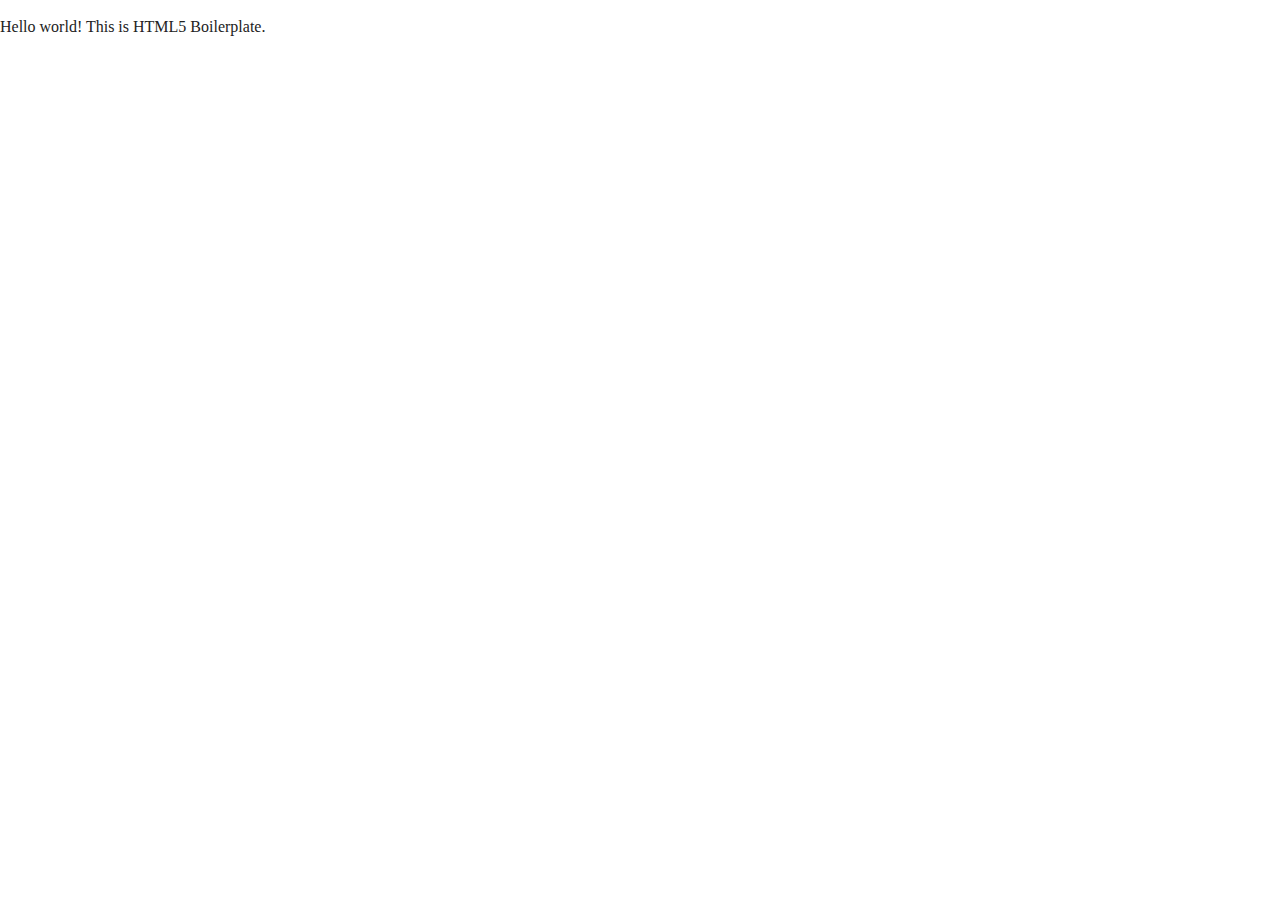
==== about/index.html @ dae49ca3 "added pages" ====
<!doctype html>
<html class="no-js" lang="">

<head>
  <meta charset="utf-8">
  <title></title>
  <meta name="description" content="">
  <meta name="viewport" content="width=device-width, initial-scale=1">

  <link rel="manifest" href="../site.webmanifest">
  <link rel="apple-touch-icon" href="../icon.png">
  <!-- Place favicon.ico in the root directory -->

  <link rel="stylesheet" href="../css/normalize.css">
  <link rel="stylesheet" href="../css/main.css">

  <meta name="theme-color" content="#fafafa">
</head>

<body>
  <!--[if IE]>
    <p class="browserupgrade">You are using an <strong>outdated</strong> browser. Please <a href="https://browsehappy.com/">upgrade your browser</a> to improve your experience and security.</p>
  <![endif]-->

  <!-- Add your site or application content here -->
  <p>Hello world! This is HTML5 Boilerplate.</p>
  <script src="../js/vendor/modernizr-3.7.1.min.js"></script>
  <script src="https://code.jquery.com/jquery-3.4.1.min.js" integrity="sha256-CSXorXvZcTkaix6Yvo6HppcZGetbYMGWSFlBw8HfCJo=" crossorigin="anonymous"></script>
  <script>window.jQuery || document.write('<script src="../js/vendor/jquery-3.4.1.min.js"><\/script>')</script>
  <script src="../js/plugins.js"></script>
  <script src="../js/main.js"></script>

  <!-- Google Analytics: change UA-XXXXX-Y to be your site's ID. -->
  <script>
    window.ga = function () { ga.q.push(arguments) }; ga.q = []; ga.l = +new Date;
    ga('create', 'UA-XXXXX-Y', 'auto'); ga('set','transport','beacon'); ga('send', 'pageview')
  </script>
  <script src="https://www.google-analytics.com/analytics.js" async></script>
</body>

</html>
---- css/main.css ----
/*! HTML5 Boilerplate v7.2.0 | MIT License | https://html5boilerplate.com/ */

/* main.css 2.0.0 | MIT License | https://github.com/h5bp/main.css#readme */
/*
 * What follows is the result of much research on cross-browser styling.
 * Credit left inline and big thanks to Nicolas Gallagher, Jonathan Neal,
 * Kroc Camen, and the H5BP dev community and team.
 */

/* ==========================================================================
   Base styles: opinionated defaults
   ========================================================================== */

html {
  color: #222;
  font-size: 1em;
  line-height: 1.4;
}

/*
 * Remove text-shadow in selection highlight:
 * https://twitter.com/miketaylr/status/12228805301
 *
 * Vendor-prefixed and regular ::selection selectors cannot be combined:
 * https://stackoverflow.com/a/16982510/7133471
 *
 * Customize the background color to match your design.
 */

::-moz-selection {
  background: #b3d4fc;
  text-shadow: none;
}

::selection {
  background: #b3d4fc;
  text-shadow: none;
}

/*
 * A better looking default horizontal rule
 */

hr {
  display: block;
  height: 1px;
  border: 0;
  border-top: 1px solid #ccc;
  margin: 1em 0;
  padding: 0;
}

/*
 * Remove the gap between audio, canvas, iframes,
 * images, videos and the bottom of their containers:
 * https://github.com/h5bp/html5-boilerplate/issues/440
 */

audio,
canvas,
iframe,
img,
svg,
video {
  vertical-align: middle;
}

/*
 * Remove default fieldset styles.
 */

fieldset {
  border: 0;
  margin: 0;
  padding: 0;
}

/*
 * Allow only vertical resizing of textareas.
 */

textarea {
  resize: vertical;
}

/* ==========================================================================
   Browser Upgrade Prompt
   ========================================================================== */

.browserupgrade {
  margin: 0.2em 0;
  background: #ccc;
  color: #000;
  padding: 0.2em 0;
}

/* ==========================================================================
   Author's custom styles
   ========================================================================== */

/* ==========================================================================
   Helper classes
   ========================================================================== */

/*
 * Hide visually and from screen readers
 */

.hidden {
  display: none !important;
}

/*
* Hide only visually, but have it available for screen readers:
* https://snook.ca/archives/html_and_css/hiding-content-for-accessibility
*
* 1. For long content, line feeds are not interpreted as spaces and small width
*    causes content to wrap 1 word per line:
*    https://medium.com/@jessebeach/beware-smushed-off-screen-accessible-text-5952a4c2cbfe
*/

.sr-only {
  border: 0;
  clip: rect(0, 0, 0, 0);
  height: 1px;
  margin: -1px;
  overflow: hidden;
  padding: 0;
  position: absolute;
  white-space: nowrap;
  width: 1px;
  /* 1 */
}

/*
* Extends the .sr-only class to allow the element
* to be focusable when navigated to via the keyboard:
* https://www.drupal.org/node/897638
*/

.sr-only.focusable:active,
.sr-only.focusable:focus {
  clip: auto;
  height: auto;
  margin: 0;
  overflow: visible;
  position: static;
  white-space: inherit;
  width: auto;
}

/*
* Hide visually and from screen readers, but maintain layout
*/

.invisible {
  visibility: hidden;
}

/*
* Clearfix: contain floats
*
* For modern browsers
* 1. The space content is one way to avoid an Opera bug when the
*    `contenteditable` attribute is included anywhere else in the document.
*    Otherwise it causes space to appear at the top and bottom of elements
*    that receive the `clearfix` class.
* 2. The use of `table` rather than `block` is only necessary if using
*    `:before` to contain the top-margins of child elements.
*/

.clearfix:before,
.clearfix:after {
  content: " ";
  /* 1 */
  display: table;
  /* 2 */
}

.clearfix:after {
  clear: both;
}

/* ==========================================================================
   EXAMPLE Media Queries for Responsive Design.
   These examples override the primary ('mobile first') styles.
   Modify as content requires.
   ========================================================================== */

@media only screen and (min-width: 35em) {
  /* Style adjustments for viewports that meet the condition */
}

@media print,
  (-webkit-min-device-pixel-ratio: 1.25),
  (min-resolution: 1.25dppx),
  (min-resolution: 120dpi) {
  /* Style adjustments for high resolution devices */
}

/* ==========================================================================
   Print styles.
   Inlined to avoid the additional HTTP request:
   https://www.phpied.com/delay-loading-your-print-css/
   ========================================================================== */

@media print {
  *,
  *:before,
  *:after {
    background: transparent !important;
    color: #000 !important;
    /* Black prints faster */
    -webkit-box-shadow: none !important;
    box-shadow: none !important;
    text-shadow: none !important;
  }
  a,
  a:visited {
    text-decoration: underline;
  }
  a[href]:after {
    content: " (" attr(href) ")";
  }
  abbr[title]:after {
    content: " (" attr(title) ")";
  }
  /*
     * Don't show links that are fragment identifiers,
     * or use the `javascript:` pseudo protocol
     */
  a[href^="#"]:after,
  a[href^="javascript:"]:after {
    content: "";
  }
  pre {
    white-space: pre-wrap !important;
  }
  pre,
  blockquote {
    border: 1px solid #999;
    page-break-inside: avoid;
  }
  /*
     * Printing Tables:
     * https://web.archive.org/web/20180815150934/http://css-discuss.incutio.com/wiki/Printing_Tables
     */
  thead {
    display: table-header-group;
  }
  tr,
  img {
    page-break-inside: avoid;
  }
  p,
  h2,
  h3 {
    orphans: 3;
    widows: 3;
  }
  h2,
  h3 {
    page-break-after: avoid;
  }
}
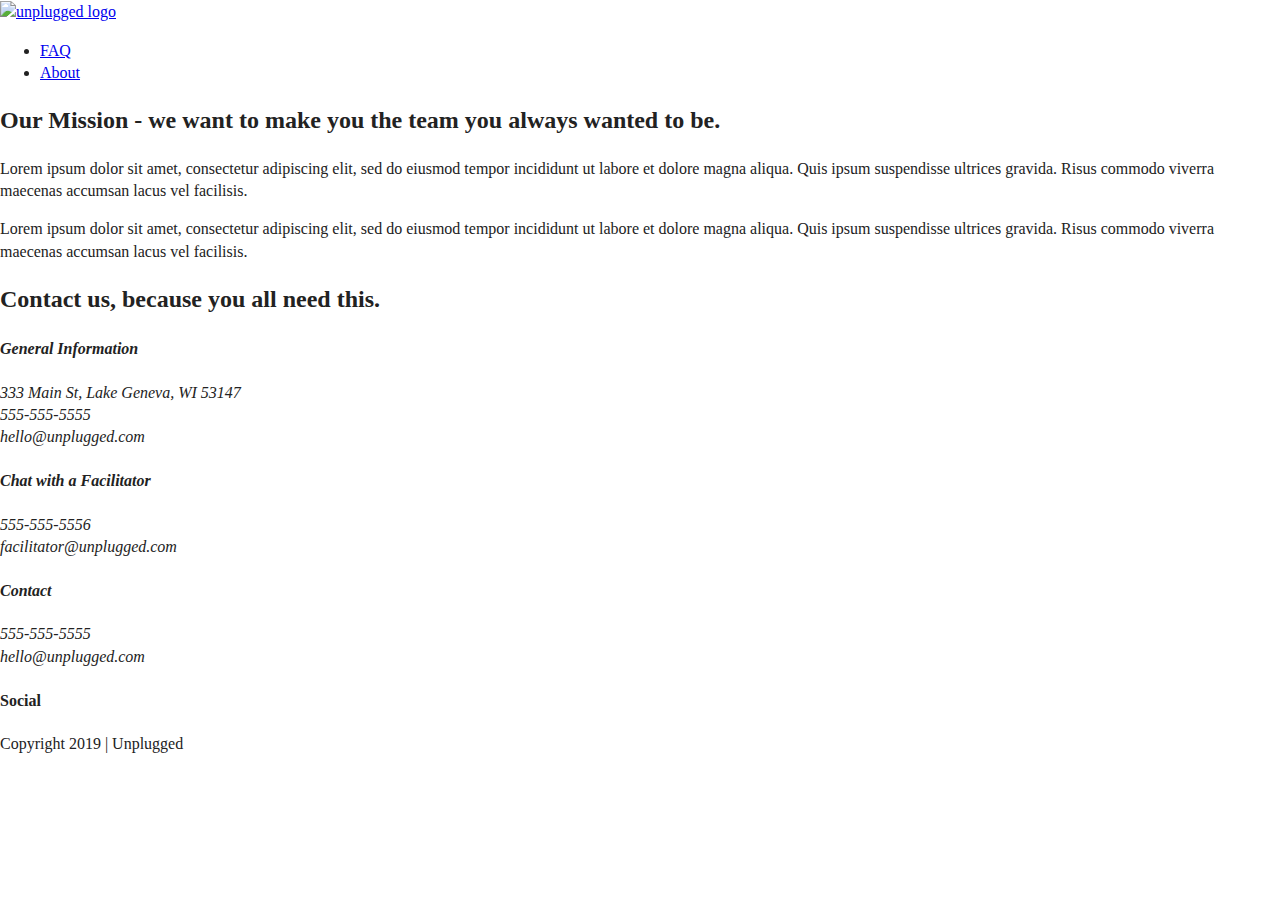
==== commit 97784fdb: "added about content" ====
--- a/about/index.html
+++ b/about/index.html
@@ -18,12 +18,81 @@
 </head>
 
 <body>
-  <!--[if IE]>
-    <p class="browserupgrade">You are using an <strong>outdated</strong> browser. Please <a href="https://browsehappy.com/">upgrade your browser</a> to improve your experience and security.</p>
-  <![endif]-->
 
-  <!-- Add your site or application content here -->
-  <p>Hello world! This is HTML5 Boilerplate.</p>
+  <header>
+    <div class="content-wrapper">
+      <a href="#"><img src="" alt="unplugged logo"></a>
+      <div class="header-divider"></div>
+      <nav>
+        <ul>
+          <li><a href="../faq/index.html" target="_blank">FAQ</a></li>
+          <li><a href="index.html" target="_blank">About</a></li>
+        </ul>
+      </nav>
+    </div>
+  </header>
+
+  <main>
+    <section class="mission">
+      <div class="content-wrapper">
+        <h2>Our Mission - we want to make you the team you always wanted to be.</h2>
+        <div class="mission-content">
+          <p>Lorem ipsum dolor sit amet, consectetur adipiscing elit, sed do eiusmod tempor incididunt ut labore et dolore magna aliqua. Quis ipsum suspendisse ultrices gravida. Risus commodo viverra maecenas accumsan lacus vel facilisis.</p>
+          <p>Lorem ipsum dolor sit amet, consectetur adipiscing elit, sed do eiusmod tempor incididunt ut labore et dolore magna aliqua. Quis ipsum suspendisse ultrices gravida. Risus commodo viverra maecenas accumsan lacus vel facilisis. </p>
+        </div>
+      </div>
+    </section>
+
+    <section class="map">
+      <figure>
+      </figure>
+    </section>
+
+    <section class="contact-section">
+      <div class="content-wrapper">
+        <h2>Contact us, because you all need this.</h2>
+
+        <address class="contact-content">
+          <div>
+            <h4>General Information</h4>
+            <p>333 Main St, Lake Geneva, WI 53147<br>
+             555-555-5555<br>
+             hello@unplugged.com</p>
+           </div>
+
+           <div>
+             <h4>Chat with a Facilitator</h4>
+             <p>555-555-5556<br>
+               facilitator@unplugged.com</p>
+          </div>
+        </address>
+      </div>
+    </section>
+  </main>
+
+  <footer>
+    <div class="content-wrapper">
+      <div class="footer-content">
+        <address class="contact">
+          <h4>Contact</h4>
+          <p>555-555-5555<br>
+            hello@unplugged.com</p>
+        </address>
+
+        <div class="social">
+          <h4>Social</h4>
+          <div class="social-icons">
+            <p><a href="https://www.facebook.com/site" target="_blank"></a></p>
+          </div>
+        </div>
+      </div>
+    </div>
+
+    <div class="copyright">
+      <p>Copyright 2019 | Unplugged</p>
+    </div>
+  </footer>
+
   <script src="../js/vendor/modernizr-3.7.1.min.js"></script>
   <script src="https://code.jquery.com/jquery-3.4.1.min.js" integrity="sha256-CSXorXvZcTkaix6Yvo6HppcZGetbYMGWSFlBw8HfCJo=" crossorigin="anonymous"></script>
   <script>window.jQuery || document.write('<script src="../js/vendor/jquery-3.4.1.min.js"><\/script>')</script>
